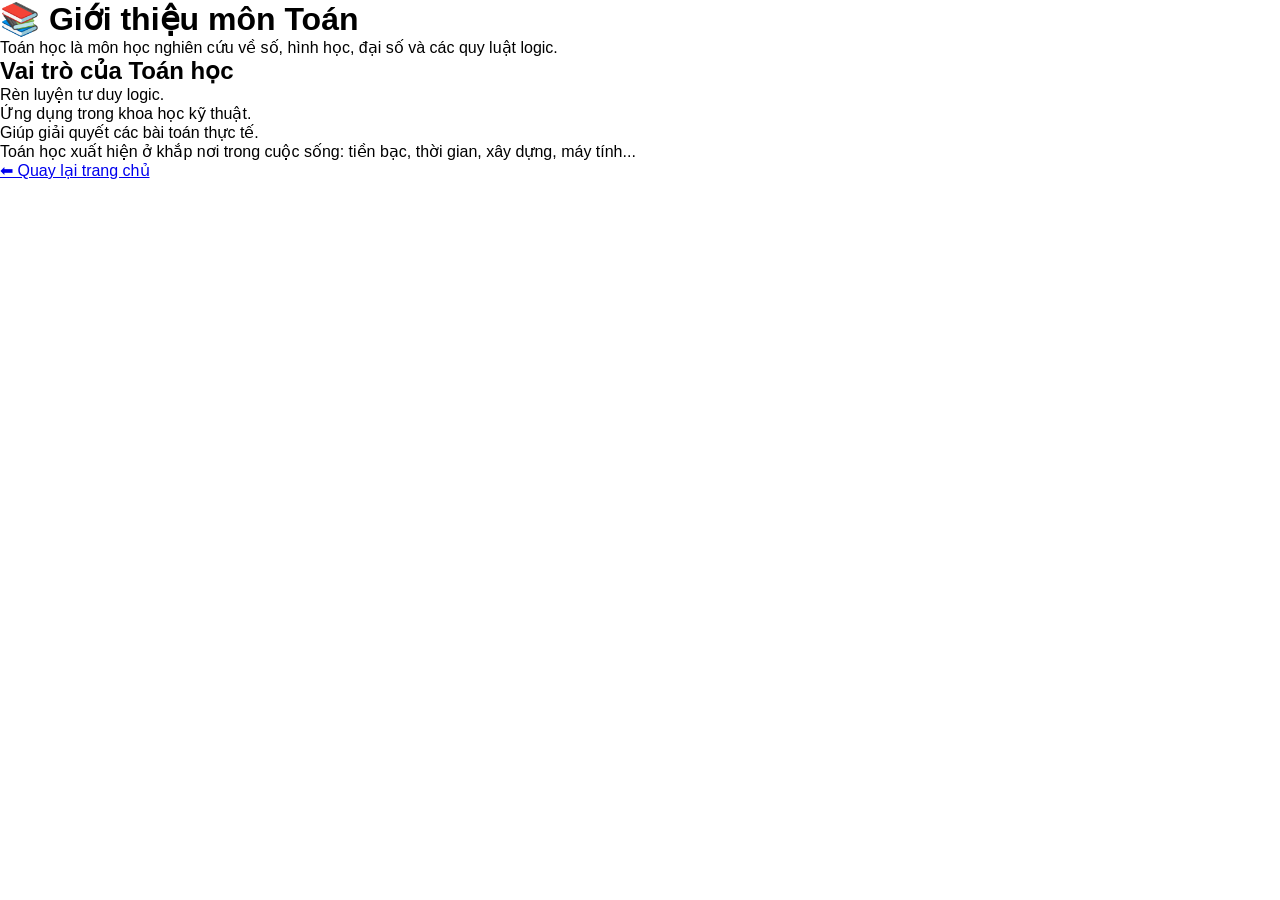
==== pages/bai01.html @ 7b1c1da4 "Rename pages/pages/pages/bai01.html to pages/bai01.html" ====
<!DOCTYPE html>
<html lang="vi">
<head>
<meta charset="UTF-8">
<title>Giới thiệu môn Toán</title>
<link rel="stylesheet" href="../style.css">
</head>
<body>

<div class="lesson">

<h1>📚 Giới thiệu môn Toán</h1>

<p>
Toán học là môn học nghiên cứu về số, hình học,
đại số và các quy luật logic.
</p>

<h2>Vai trò của Toán học</h2>

<ul>
<li>Rèn luyện tư duy logic.</li>
<li>Ứng dụng trong khoa học kỹ thuật.</li>
<li>Giúp giải quyết các bài toán thực tế.</li>
</ul>

<p>
Toán học xuất hiện ở khắp nơi trong cuộc sống:
tiền bạc, thời gian, xây dựng, máy tính...
</p>

<a href="../index.html">
⬅ Quay lại trang chủ
</a>

</div>

</body>
</html>
---- style.css ----
*{
    margin:0;
    padding:0;
    box-sizing:border-box;
    scroll-behavior:smooth;
}

body{
    font-family:Arial, sans-serif;
}

nav{
    position:fixed;
    top:0;
    width:100%;
    background:#0b4f2f;
    display:flex;
    justify-content:space-between;
    align-items:center;
    padding:15px 40px;
    z-index:1000;
}

.logo{
    color:white;
    font-size:24px;
    font-weight:bold;
}

nav ul{
    list-style:none;
    display:flex;
    gap:25px;
}

nav a{
    color:white;
    text-decoration:none;
    font-weight:bold;
}

.hero{
    height:100vh;
    background:url("https://images.unsplash.com/photo-1509228468518-180dd4864904?q=80&w=1600") center/cover;
}

.overlay{
    height:100%;
    background:rgba(0,0,0,0.55);
    display:flex;
    flex-direction:column;
    justify-content:center;
    align-items:center;
    text-align:center;
    color:white;
}

.overlay h1{
    font-size:60px;
    max-width:900px;
}

.overlay p{
    font-size:24px;
    margin-top:20px;
}

.btn{
    margin-top:30px;
    background:#d90429;
    color:white;
    text-decoration:none;
    padding:18px 35px;
    border-radius:8px;
    font-weight:bold;
}

#lessons{
    padding:80px 40px;
    background:#f5f5f5;
}

#lessons h2{
    text-align:center;
    margin-bottom:40px;
}

.cards{
    display:grid;
    grid-template-columns:repeat(auto-fit,minmax(250px,1fr));
    gap:20px;
}

.card{
    background:white;
    padding:25px;
    border-radius:15px;
    box-shadow:0 0 15px rgba(0,0,0,0.1);
    transition:0.3s;
}

.card:hover{
    transform:translateY(-8px);
}

#about{
    padding:80px 40px;
    text-align:center;
}

footer{
    background:#0b4f2f;
    color:white;
    text-align:center;
    padding:20px;
}
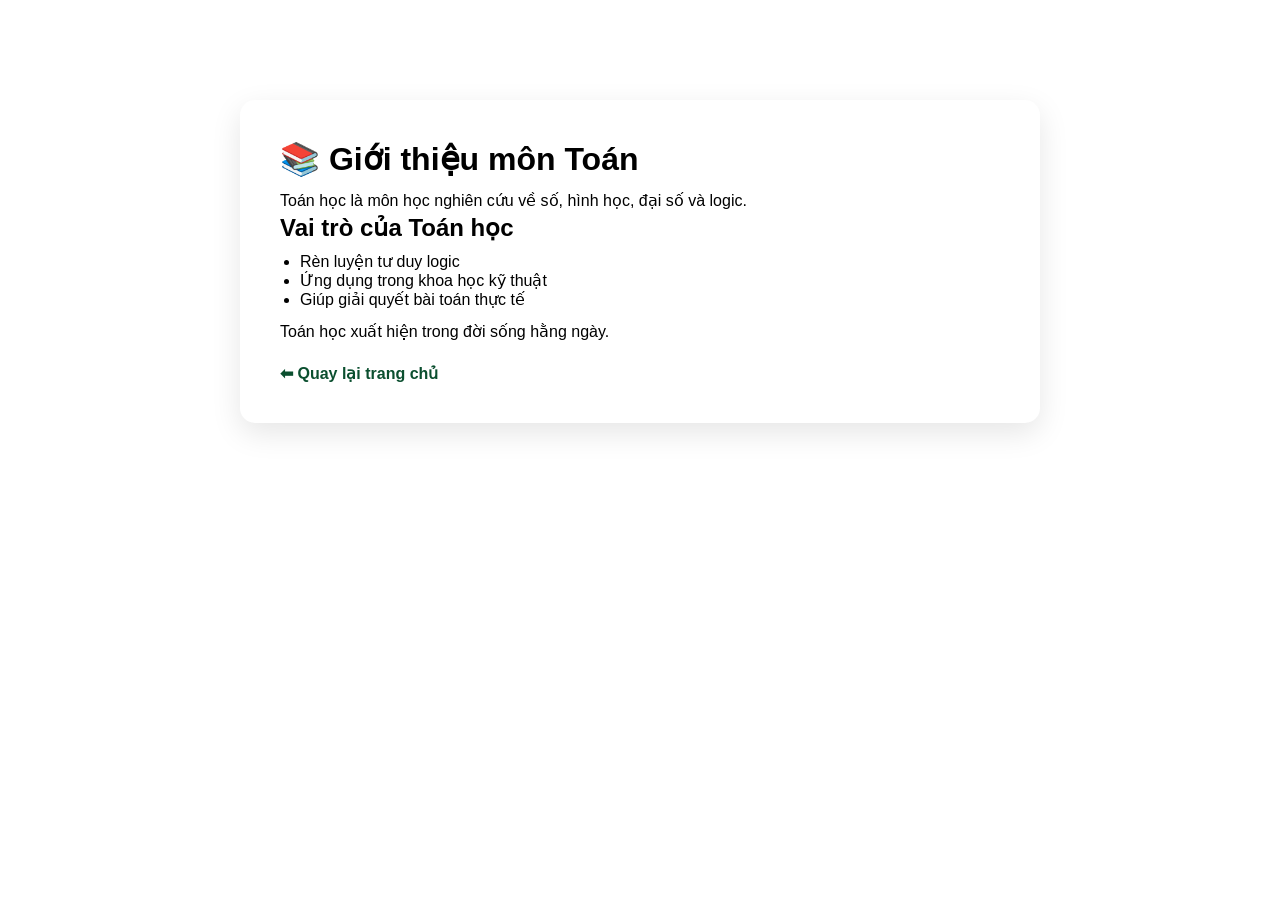
==== commit 64f16a71: "Update bai01.html" ====
--- a/pages/bai01.html
+++ b/pages/bai01.html
@@ -11,29 +11,22 @@
 
 <h1>📚 Giới thiệu môn Toán</h1>
 
-<p>
-Toán học là môn học nghiên cứu về số, hình học,
-đại số và các quy luật logic.
-</p>
+<p>Toán học là môn học nghiên cứu về số, hình học, đại số và logic.</p>
 
 <h2>Vai trò của Toán học</h2>
 
 <ul>
-<li>Rèn luyện tư duy logic.</li>
-<li>Ứng dụng trong khoa học kỹ thuật.</li>
-<li>Giúp giải quyết các bài toán thực tế.</li>
+<li>Rèn luyện tư duy logic</li>
+<li>Ứng dụng trong khoa học kỹ thuật</li>
+<li>Giúp giải quyết bài toán thực tế</li>
 </ul>
 
-<p>
-Toán học xuất hiện ở khắp nơi trong cuộc sống:
-tiền bạc, thời gian, xây dựng, máy tính...
-</p>
+<p>Toán học xuất hiện trong đời sống hằng ngày.</p>
 
-<a href="../index.html">
-⬅ Quay lại trang chủ
-</a>
+<a href="../index.html">⬅ Quay lại trang chủ</a>
 
 </div>
 
 </body>
+
 </html>
--- a/style.css
+++ b/style.css
@@ -6,7 +6,7 @@
 }
 
 body{
-    font-family:Arial, sans-serif;
+    font-family:'Poppins',sans-serif;
 }
 
 nav{
@@ -114,3 +114,44 @@
     text-align:center;
     padding:20px;
 }
+.card{
+    display:block;
+    text-decoration:none;
+    color:#222;
+}
+
+.card h3{
+    margin-bottom:10px;
+    font-size:18px;
+}
+
+.card p{
+    font-size:14px;
+    color:#666;
+}
+.lesson{
+    max-width:800px;
+    margin:100px auto;
+    background:white;
+    padding:40px;
+    border-radius:15px;
+    box-shadow:0 10px 30px rgba(0,0,0,0.1);
+}
+
+.lesson ul{
+    margin-left:20px;
+    margin-top:10px;
+}
+
+.lesson p{
+    margin-top:10px;
+    line-height:1.6;
+}
+
+.lesson a{
+    display:inline-block;
+    margin-top:20px;
+    color:#0b4f2f;
+    font-weight:bold;
+    text-decoration:none;
+}
